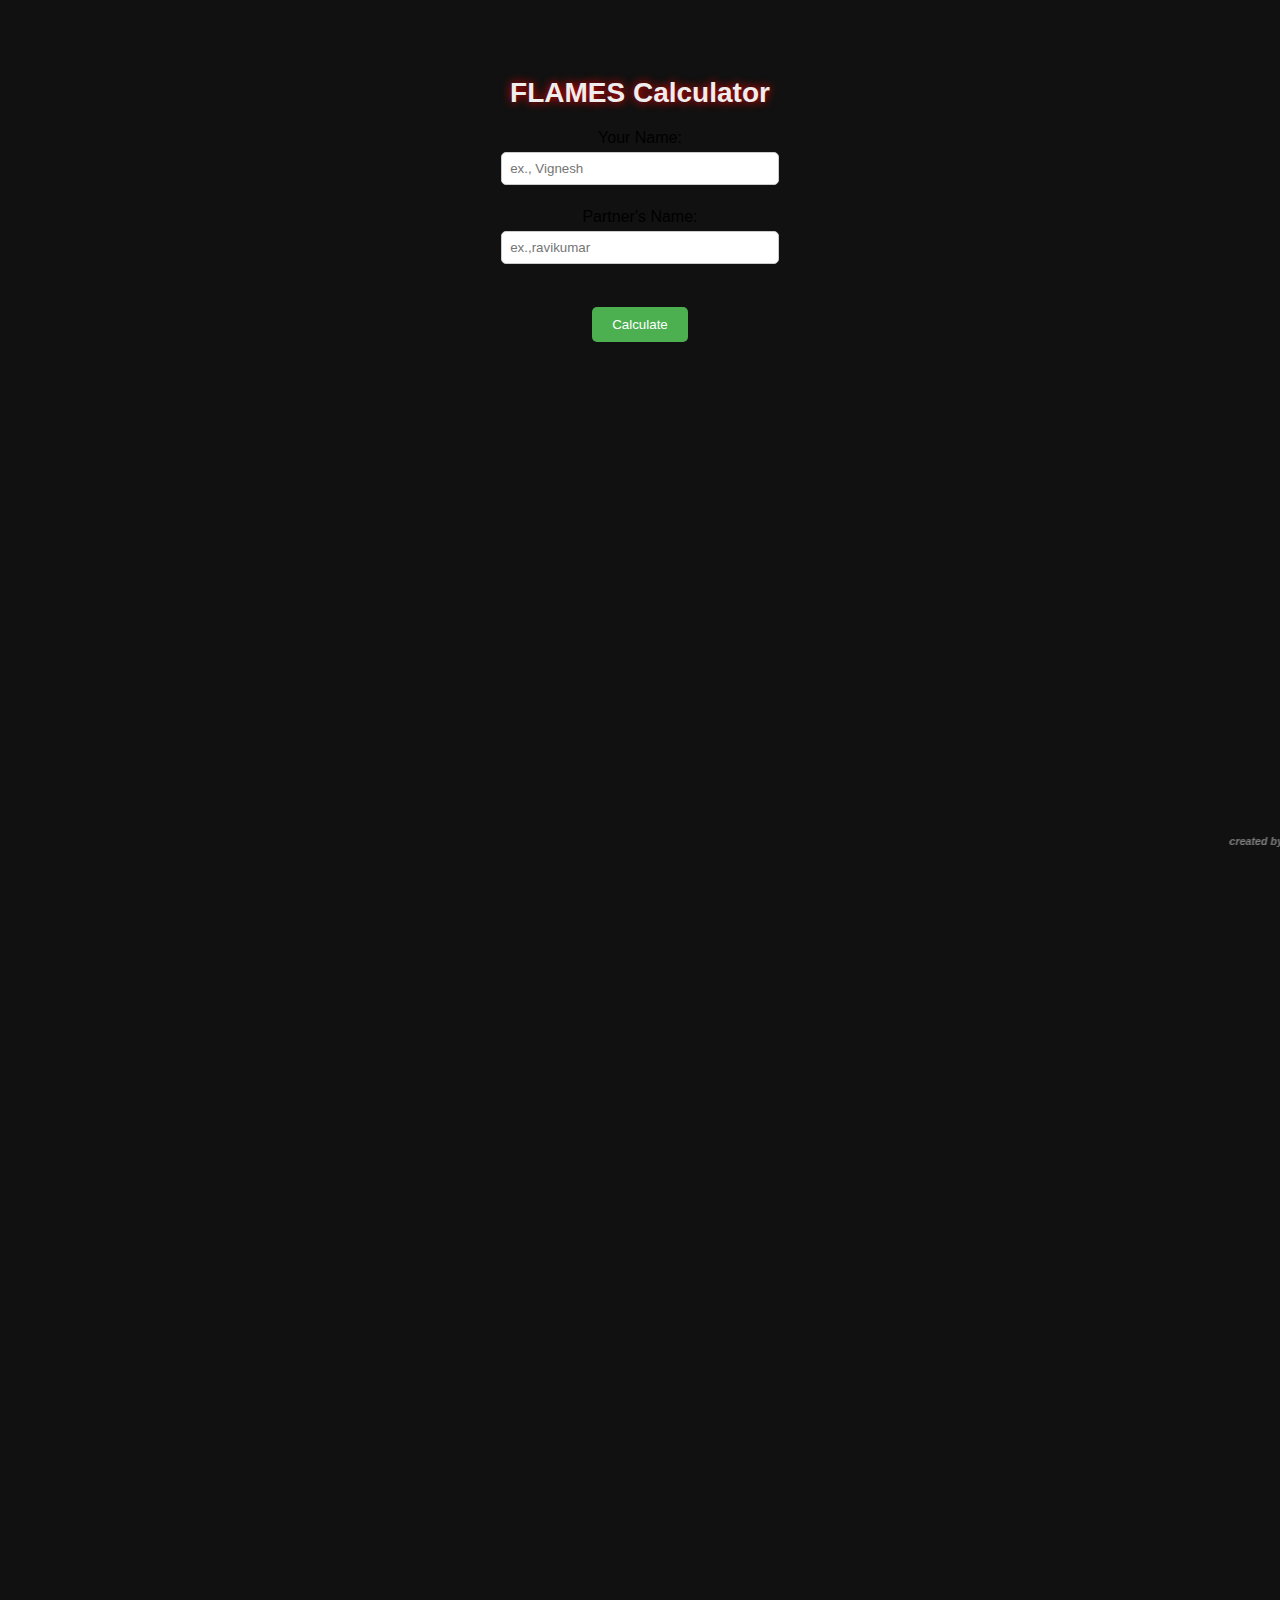
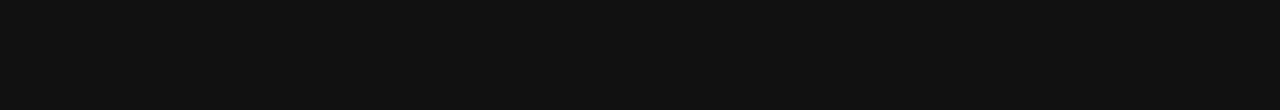
==== index.html @ 94f64a85 "index.html" ====
<!DOCTYPE html>
<html lang="en">
<head>
<meta charset="UTF-8">
<meta name="viewport" content="width=device-width, initial-scale=1.0">
<title>FLAMES Calculator</title>
<link rel="stylesheet" type="text/css" href="style.css">
</head>
<body>
    
<h1>FLAMES Calculator</h1>

<form id="flamesForm">
    <label for="yourName">Your Name:</label>
    <input type="text" id="yourName" placeholder ="ex., Vignesh" required>
    <br><br>
    <label for="partnerName">Partner's Name:</label>
    <input type="text" id="partnerName" placeholder="ex.,ravikumar" required>
    <br><br>
    <button type="button" onclick="calculateFlames()">Calculate</button>
</form>
<div id="result"></div>
<script src="script.js"></script>
<div id="credit">
<h6><marquee direction="left" behaviour="alternate"><i>created by </i>Bharath</marquee></h6></div>

</body>
</html>
---- style.css ----
/* Animation */
@keyframes floating {
    0% {
        transform: translateY(0);
    }
    50% {
        transform: translateY(-10px);
    }
    100% {
        transform: translateY(0);
    }
}

/* Styles */
body {
    font-family: Arial, sans-serif;
    background-color: #111; /* Dark background */
    margin: 0;
    padding: 0;
    height: 50vh;
    overflow: hidden;
    display: flex;
    flex-direction: column;
    justify-content: center;
    align-items: center;
}

.container {
    position: relative;
    display: flex;
    flex-direction: column;
    align-items: center;
    background-color: rgba(255, 255, 255, 0.8);
    padding: 20px;
    border-radius: 10px;
    box-shadow: 0 0 20px rgba(0, 0, 0, 0.5); /* Box shadow */
    backdrop-filter: blur(10px); /* Blur effect */
}

h1 {
    text-align: center;
    font-size: 28px;
    color: #eee; /* Light text color */
    margin-bottom: 20px;
    text-shadow:0px 0px 10px red;
}

form {
    text-align: center;
}


input[type="text"] {
    padding: 8px;
    margin: 5px;
    border: 1px solid #ccc;
    border-radius: 5px;
    width: 80%;
}

button {
    padding: 10px 20px;
    background-color: #4CAF50;
    color: white;
    border: none;
    border-radius: 5px;
    cursor: pointer;
    animation: floating 2s infinite ease-in-out;
    margin-top: 20px;
}

button:hover {
    background-color: #45a049;
}

#result {
    margin-top: 50px;
    color: #eee; /* Light text color */
    text-shadow:0px 0px 20px cyan;
    font-size:38px;
    
}

.hearts {
    position: absolute;
    top: 0;
    left: 0;
    width: 100%;
    height: 100%;
    pointer-events: none;
}

.heart {
    position: absolute;
    color: red;
    animation: floating 2s infinite ease-in-out;
}

/* Define heart emojis */
.heart:before {
    content: "\2764"; /* Heart emoji */
    font-size: 24px;
}

/* Position heart emojis */
.heart:nth-child(1) {
    left: 10%;
    top: 20%;
}

.heart:nth-child(2) {
    left: 20%;
    top: 50%;
}

.heart:nth-child(3) {
    left: 30%;
    top: 80%;
}

/* Add more .heart:nth-child() rules for additional hearts */

/* Media Query for Mobile View */
@media (max-width: 600px) {
    h1 {
        font-size: 20px;
    }
}
#credit{
    position: absolute;
    top: 90%;
    left: 0;
    width: 100%;
    height: 100%;
    
    color:grey;
    width: 100%;
}
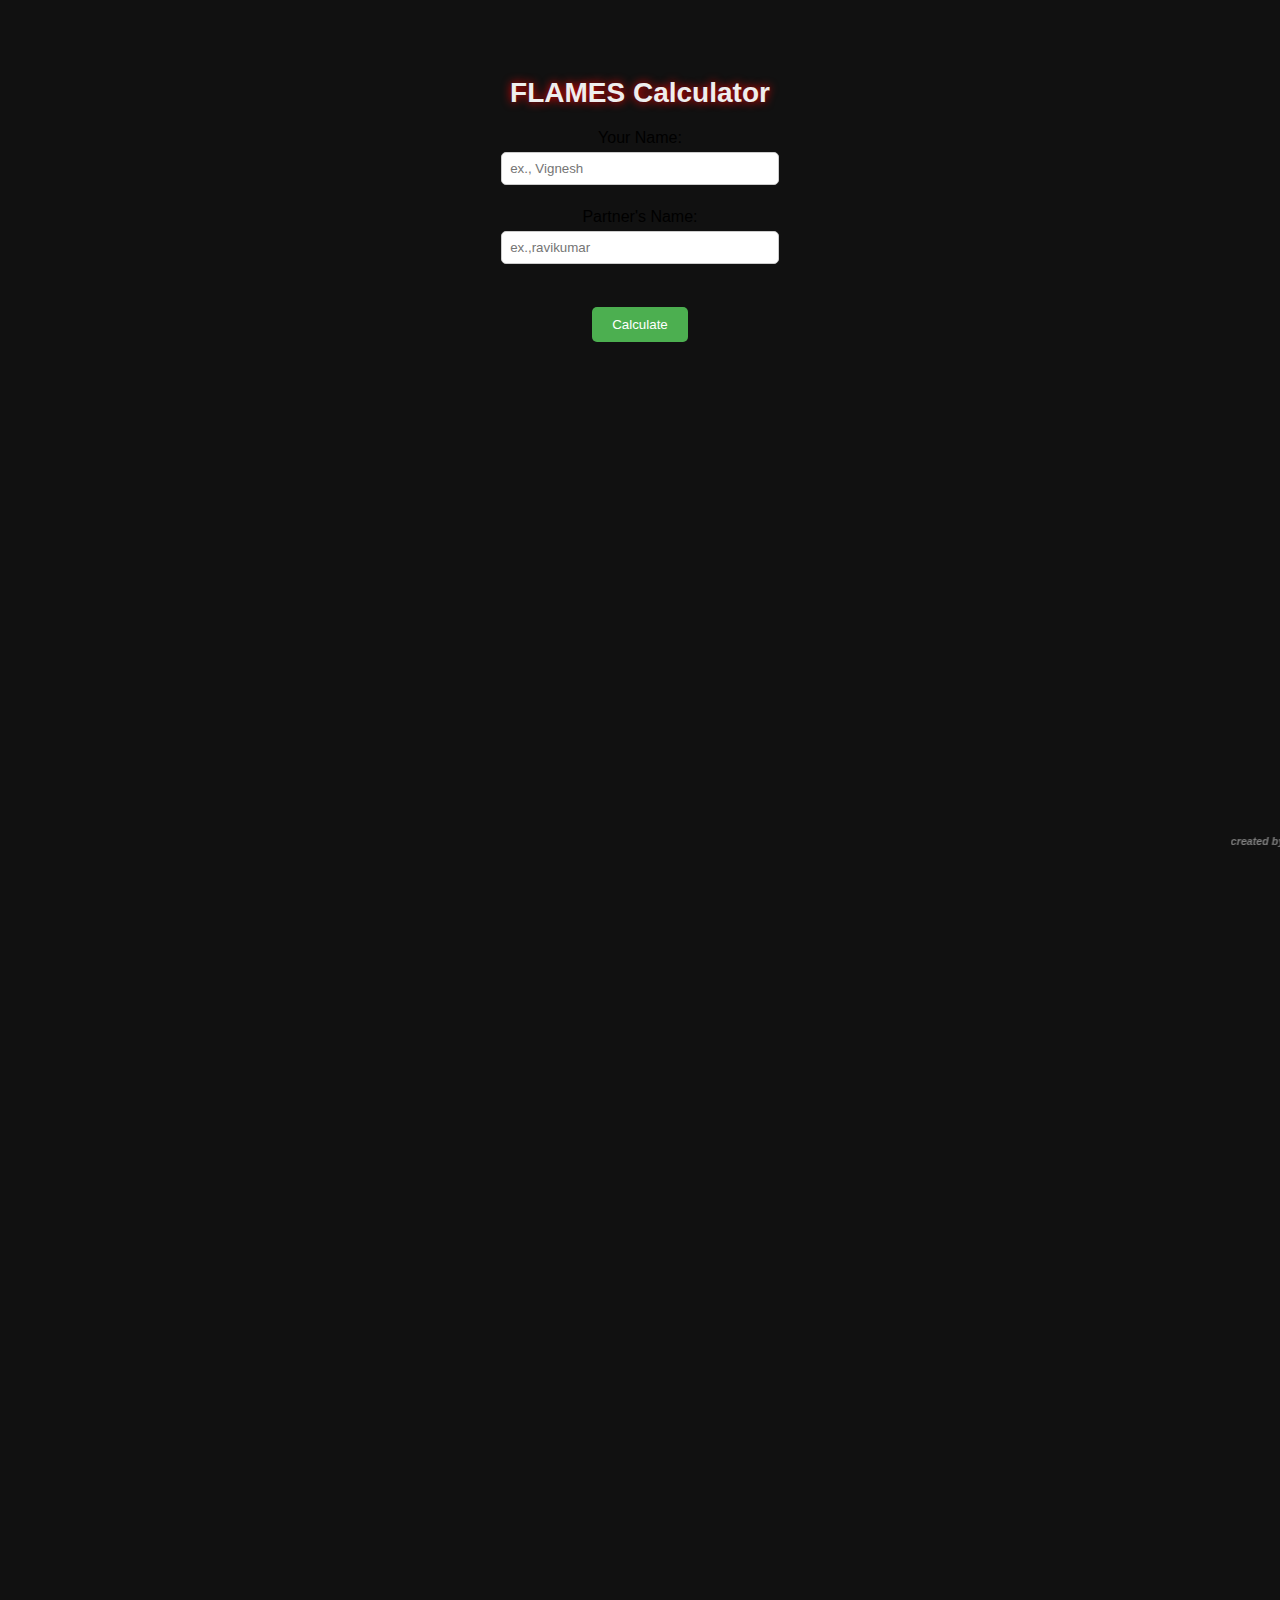
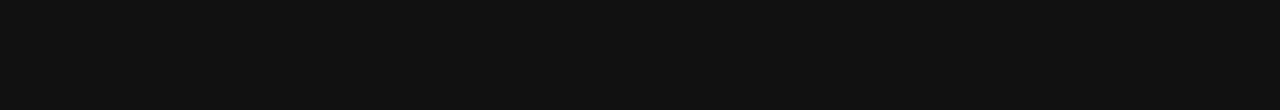
==== commit e35b0322: "index.html" ====
--- a/index.html
+++ b/index.html
@@ -17,7 +17,7 @@
     <label for="partnerName">Partner's Name:</label>
     <input type="text" id="partnerName" placeholder="ex.,ravikumar" required>
     <br><br>
-    <button type="button" onclick="calculateFlames()">Calculate</button>
+    <button type="button" onclick="sample.html">Calculate</button>
 </form>
 <div id="result"></div>
 <script src="script.js"></script>
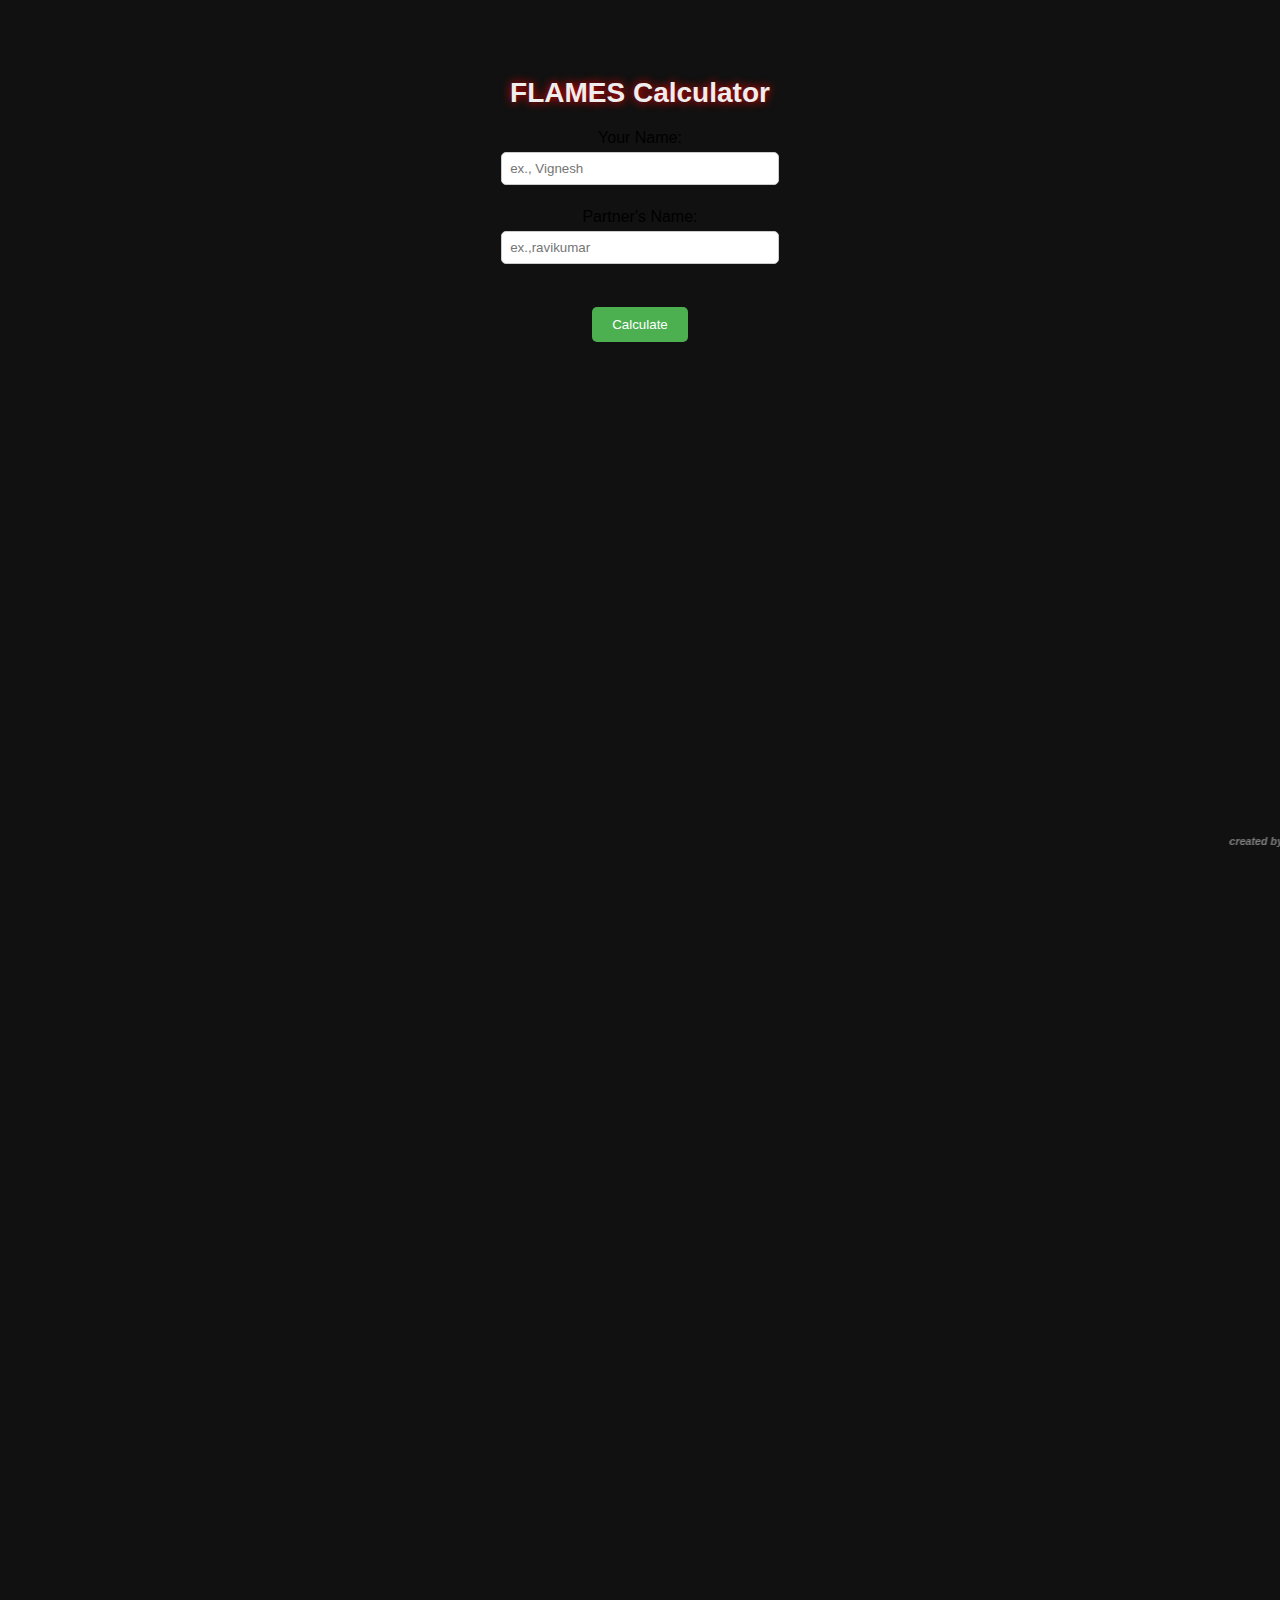
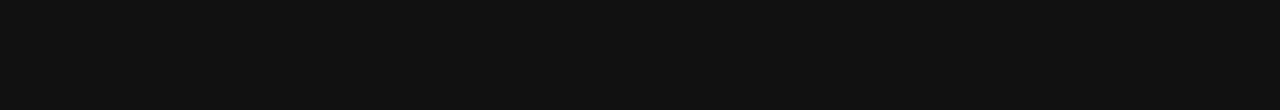
==== commit 2857fbc1: "index.html" ====
--- a/index.html
+++ b/index.html
@@ -17,7 +17,9 @@
     <label for="partnerName">Partner's Name:</label>
     <input type="text" id="partnerName" placeholder="ex.,ravikumar" required>
     <br><br>
-    <button type="button" onclick="sample.html">Calculate</button>
+<a href="sample.html">
+    <button type="button">Calculate</button>
+</a>
 </form>
 <div id="result"></div>
 <script src="script.js"></script>
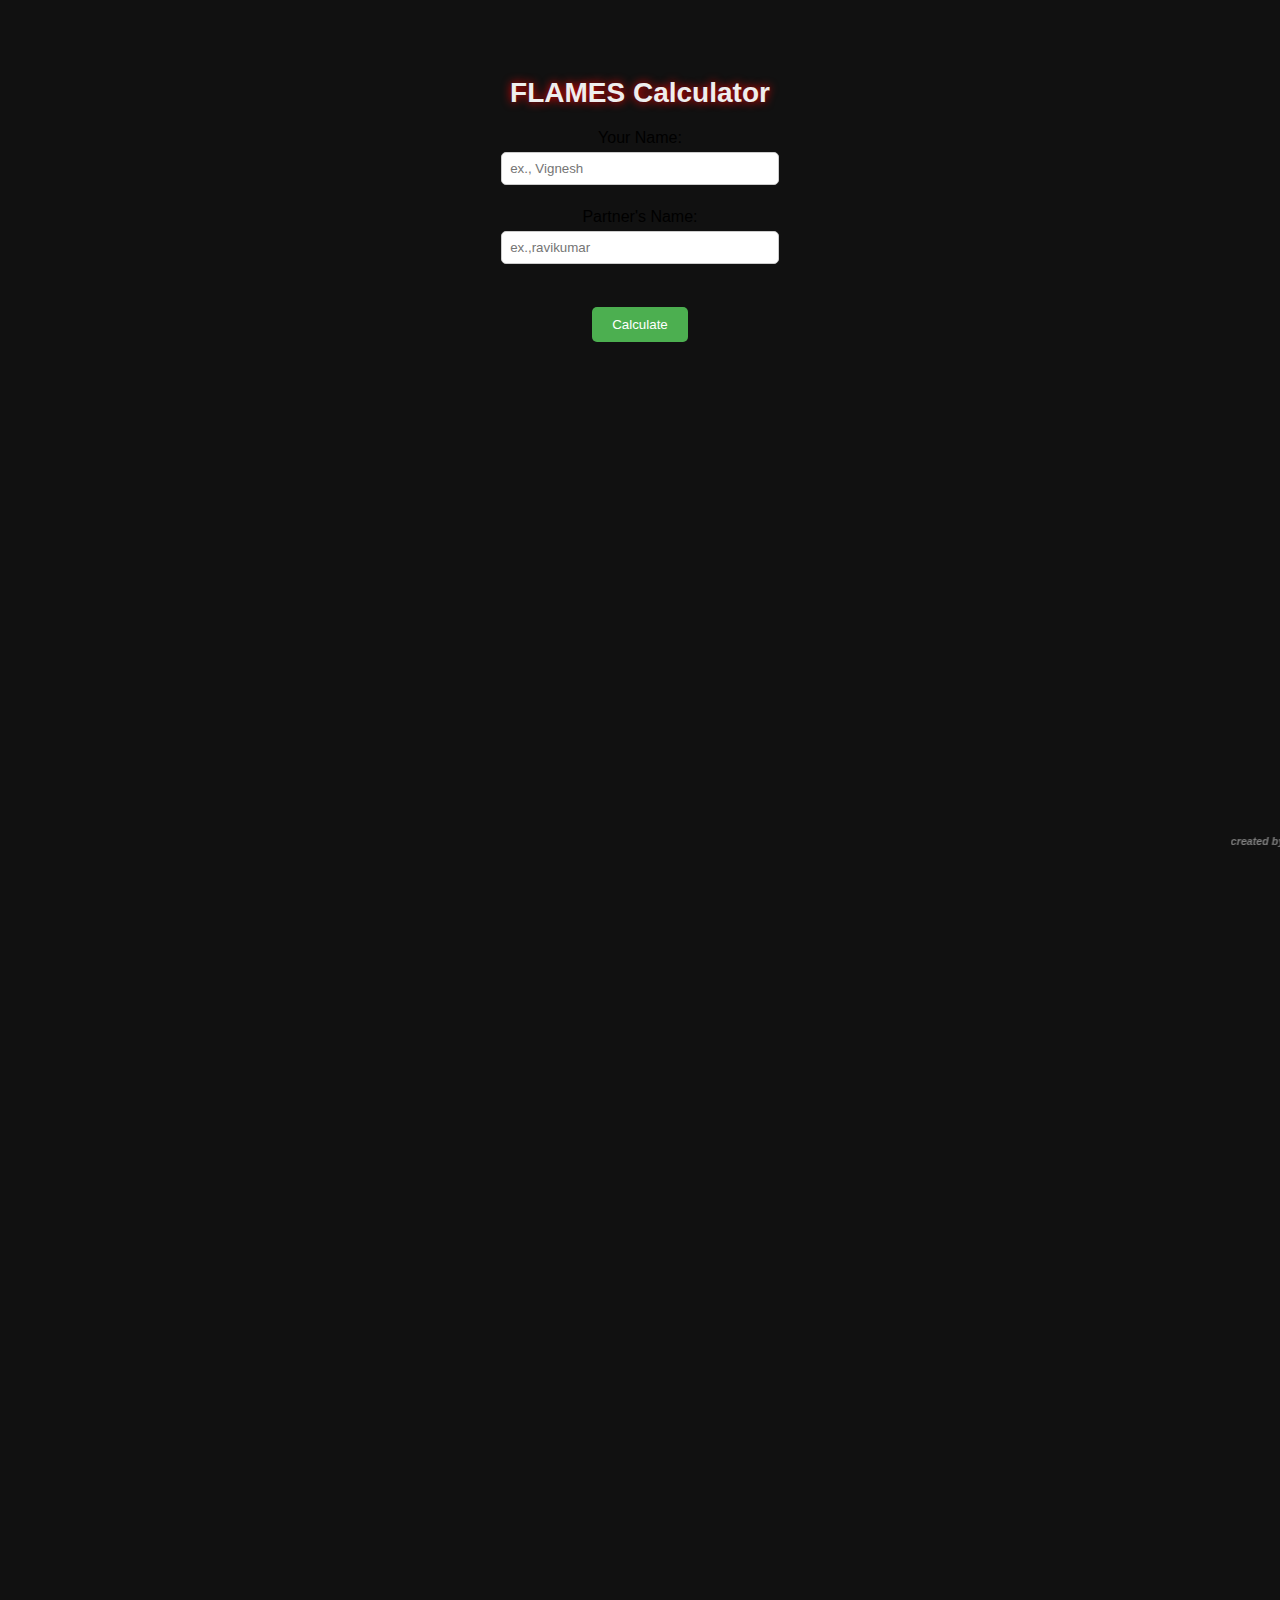
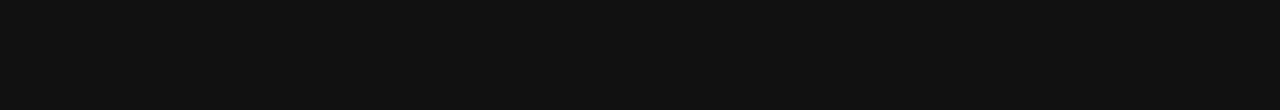
==== commit e72b5cf0: "ndex.html" ====
--- a/index.html
+++ b/index.html
@@ -24,7 +24,7 @@
 <div id="result"></div>
 <script src="script.js"></script>
 <div id="credit">
-<h6><marquee direction="left" behaviour="alternate"><i>created by </i>Bharath</marquee></h6></div>
+<h6><marquee direction="left" behaviour="alternate"><i>created by </i>tamilnavi</marquee></h6></div>
 
 </body>
 </html>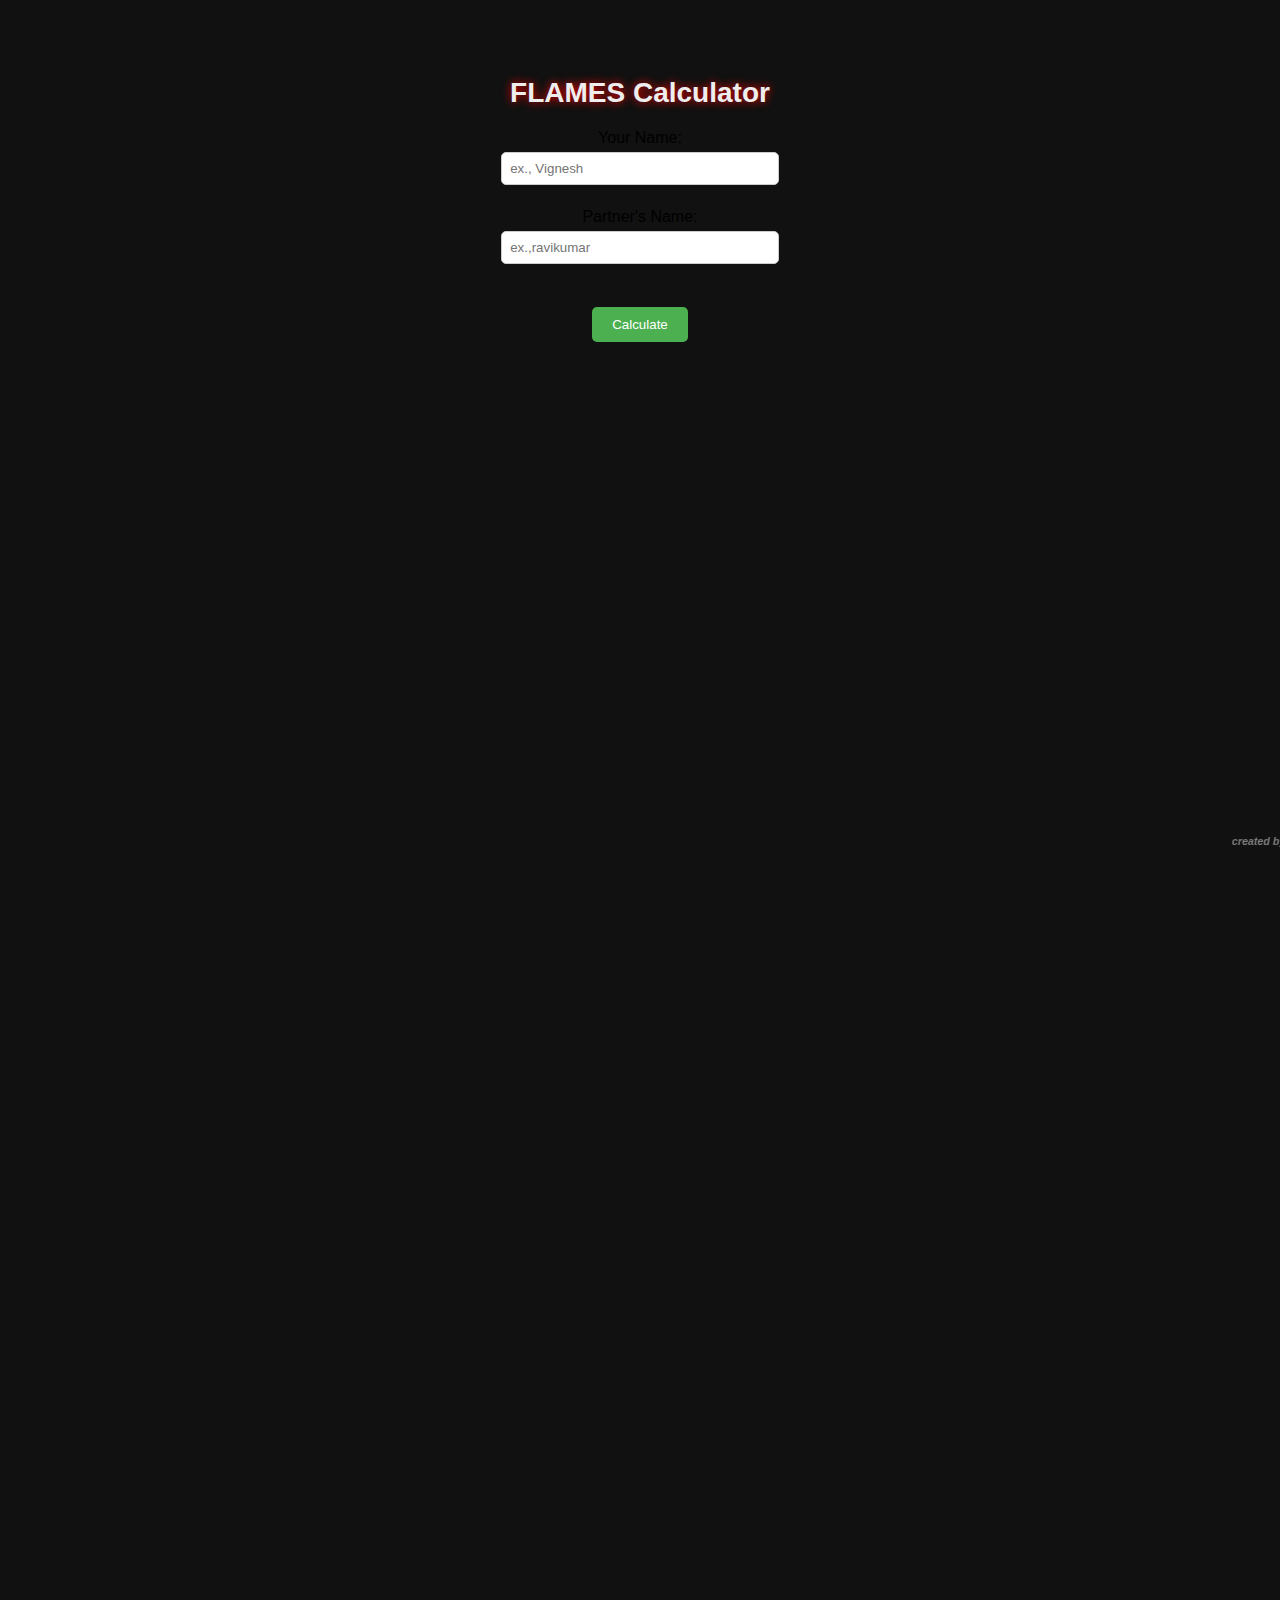
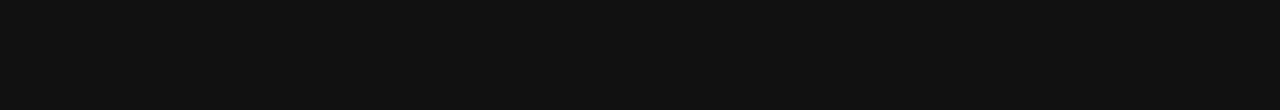
==== commit a66e2a1d: "index.html" ====
--- a/index.html
+++ b/index.html
@@ -18,7 +18,7 @@
     <input type="text" id="partnerName" placeholder="ex.,ravikumar" required>
     <br><br>
 <a href="sample.html">
-    <button type="button">Calculate</button>
+    <button type="button" onclick= calculate flames()>Calculate</button>
 </a>
 </form>
 <div id="result"></div>
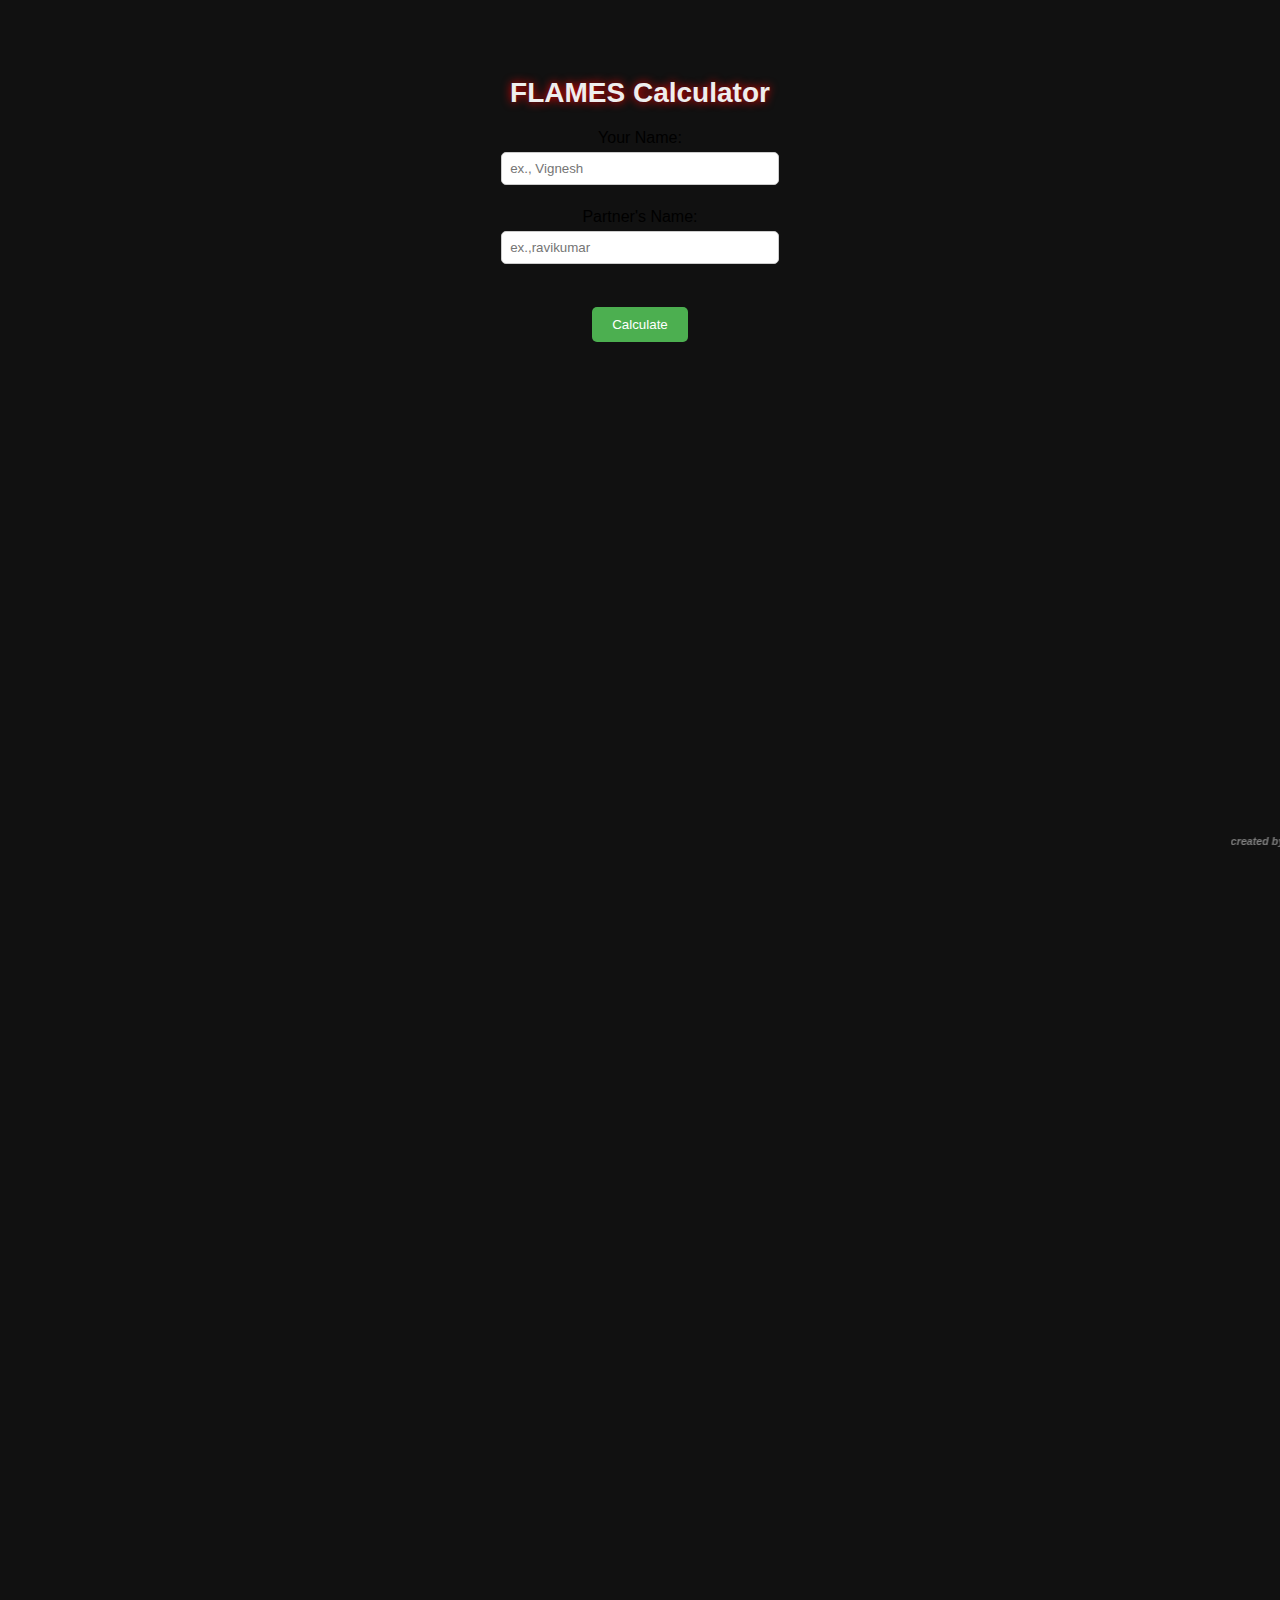
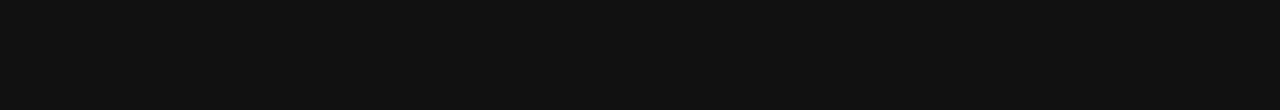
==== commit 5190b08c: "index.html" ====
--- a/index.html
+++ b/index.html
@@ -18,7 +18,7 @@
     <input type="text" id="partnerName" placeholder="ex.,ravikumar" required>
     <br><br>
 <a href="sample.html">
-    <button type="button" onclick= calculate flames()>Calculate</button>
+    <button type="button" onclick=" calculateFlames()">Calculate</button>
 </a>
 </form>
 <div id="result"></div>
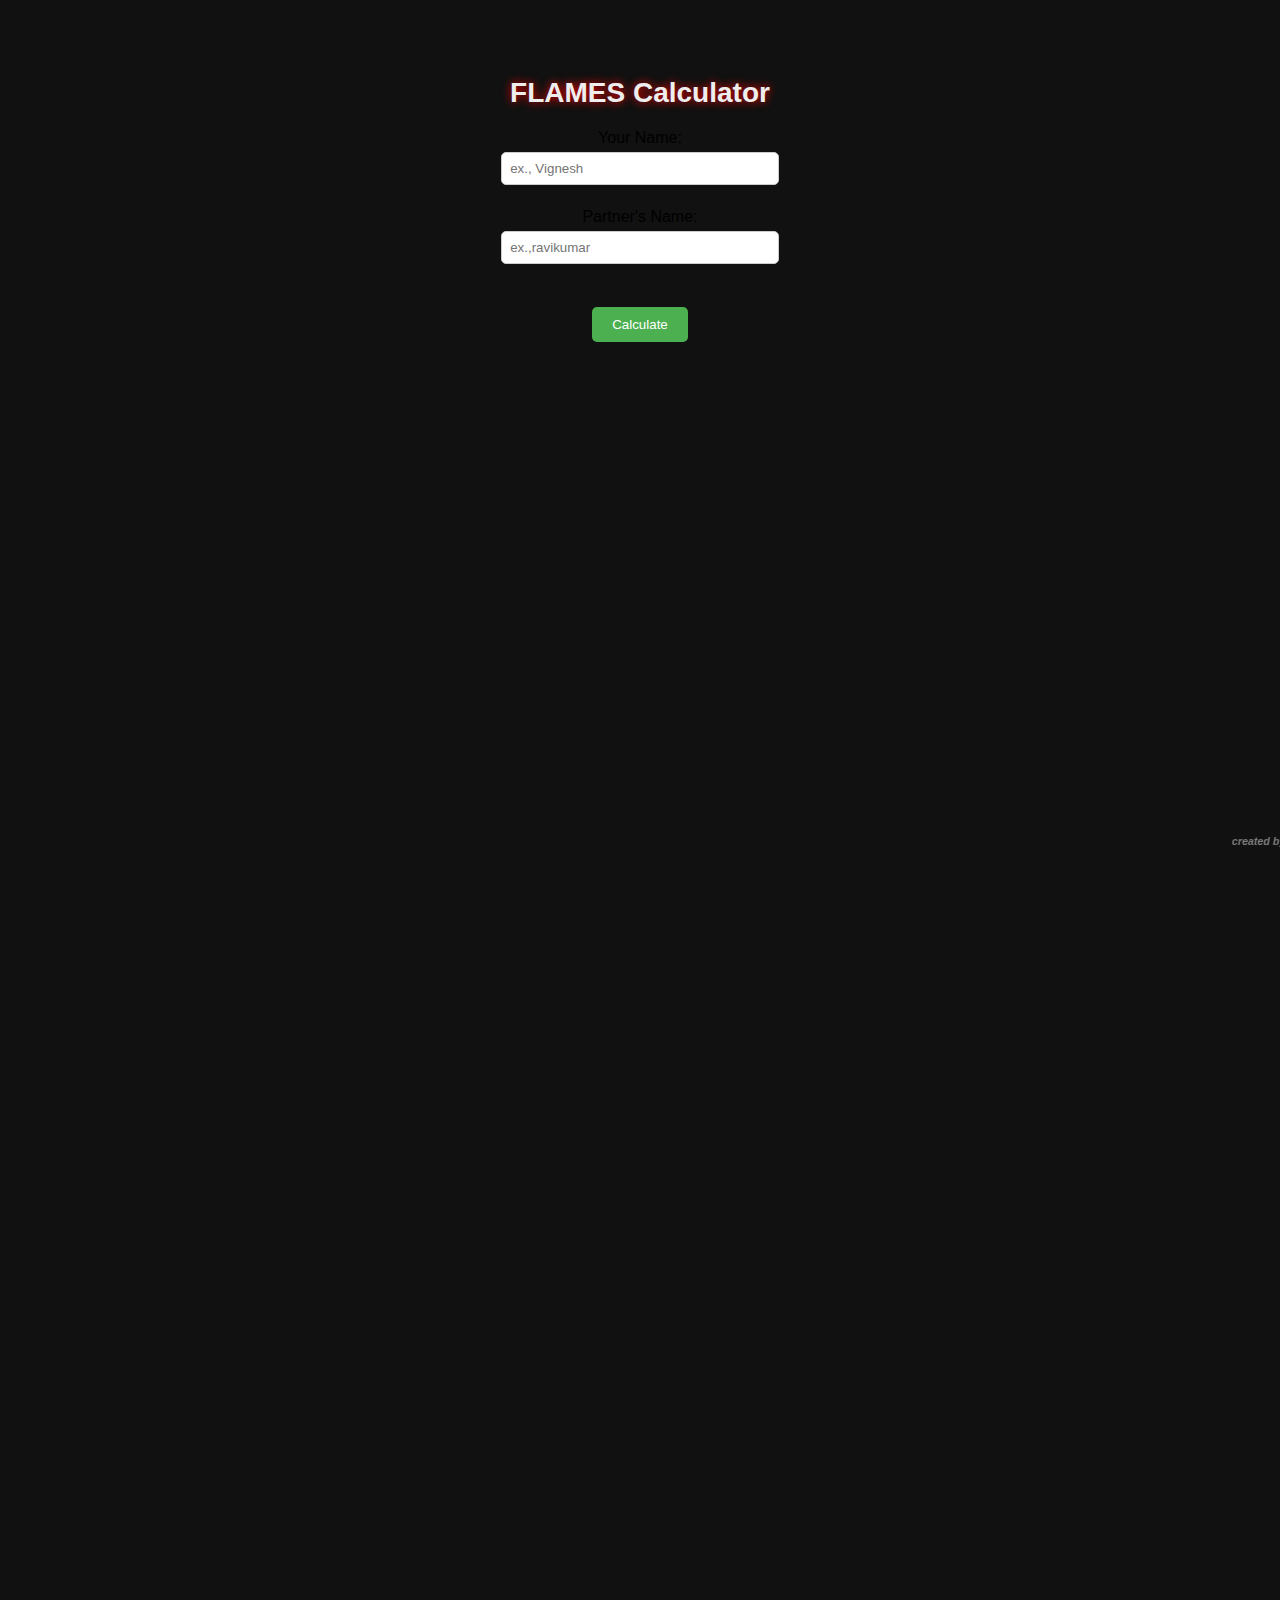
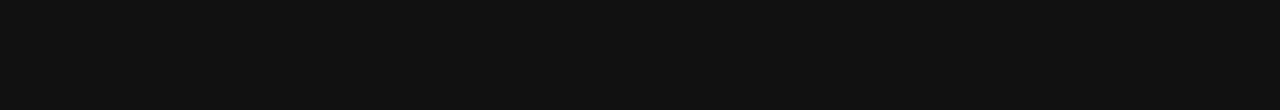
==== commit e460ac13: "index.html" ====
--- a/index.html
+++ b/index.html
@@ -17,9 +17,9 @@
     <label for="partnerName">Partner's Name:</label>
     <input type="text" id="partnerName" placeholder="ex.,ravikumar" required>
     <br><br>
-<a href="sample.html">
+
     <button type="button" onclick=" calculateFlames()">Calculate</button>
-</a>
+
 </form>
 <div id="result"></div>
 <script src="script.js"></script>
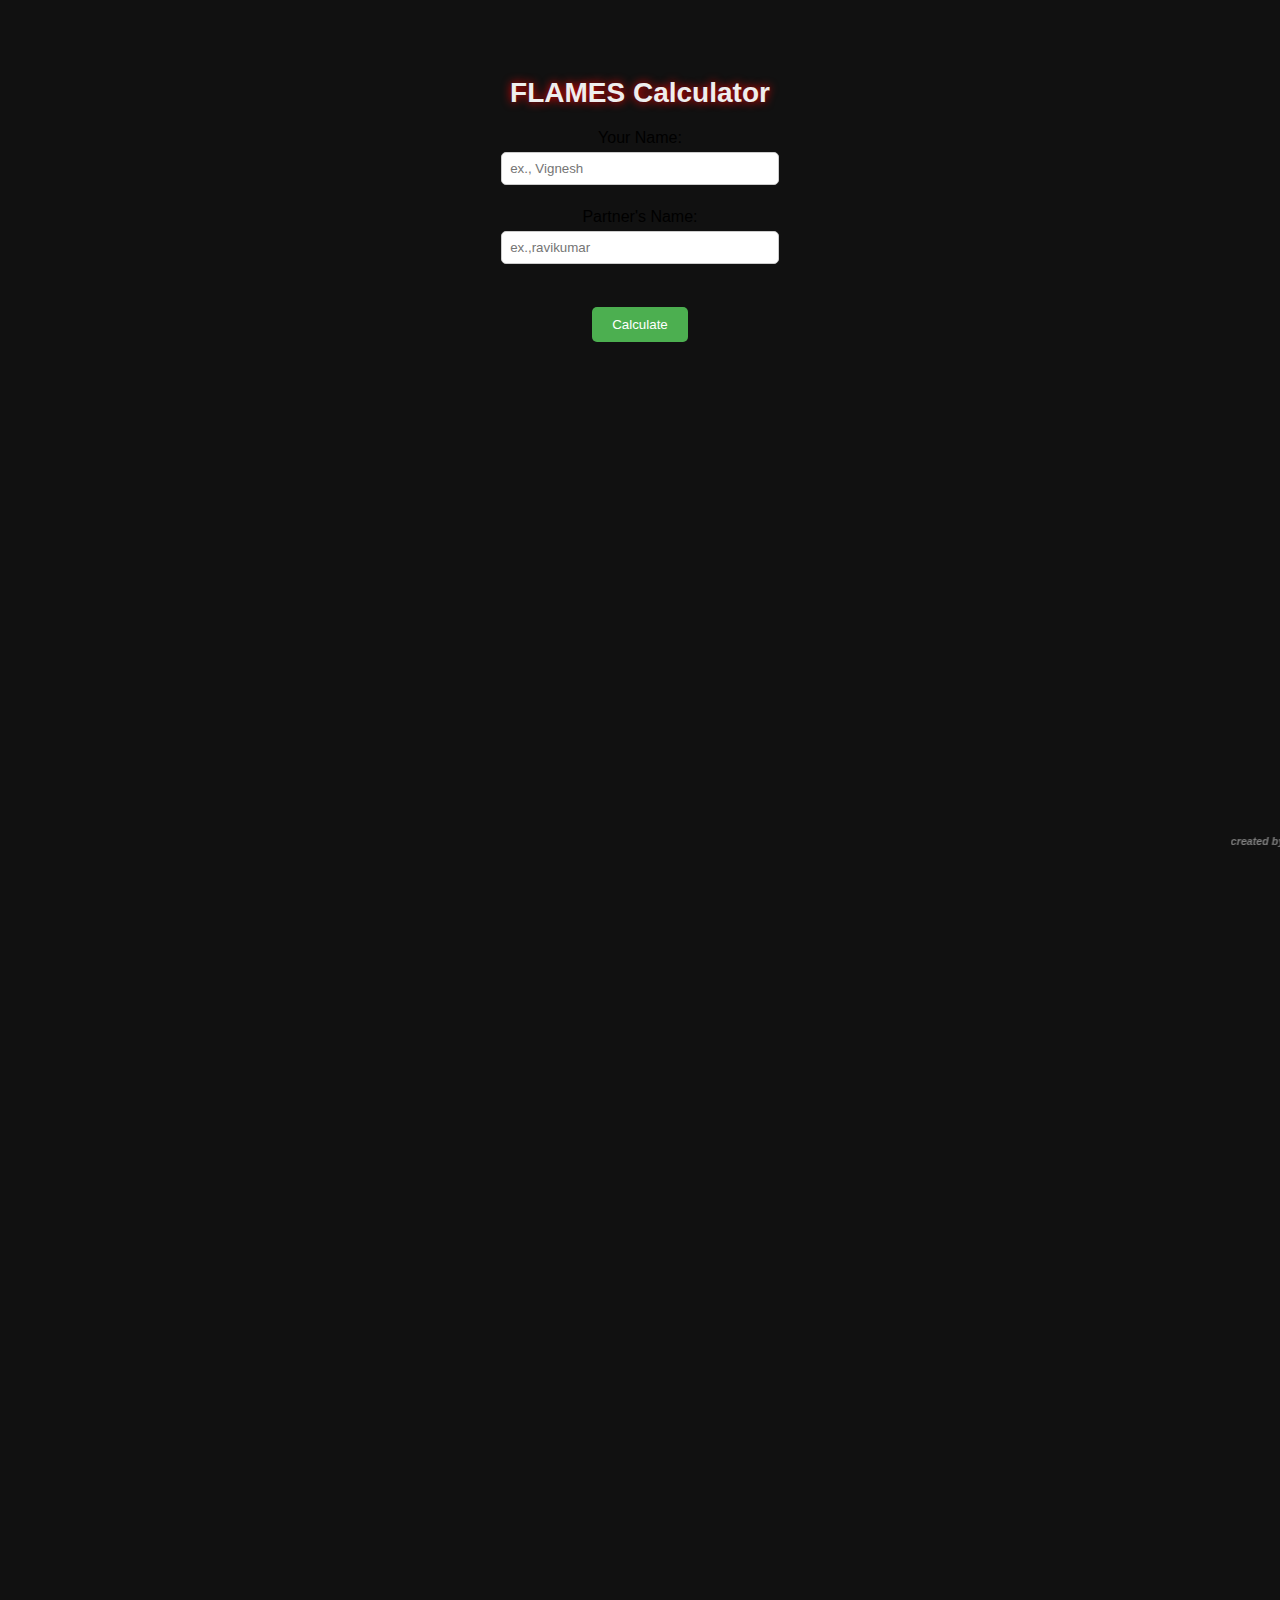
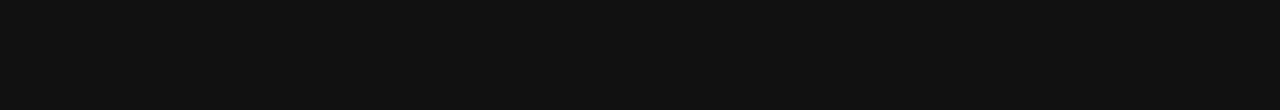
==== commit cfd9b8c1: "index.html" ====
--- a/index.html
+++ b/index.html
@@ -17,9 +17,9 @@
     <label for="partnerName">Partner's Name:</label>
     <input type="text" id="partnerName" placeholder="ex.,ravikumar" required>
     <br><br>
-
+<a href= sample.html>
     <button type="button" onclick=" calculateFlames()">Calculate</button>
-
+</a>
 </form>
 <div id="result"></div>
 <script src="script.js"></script>
